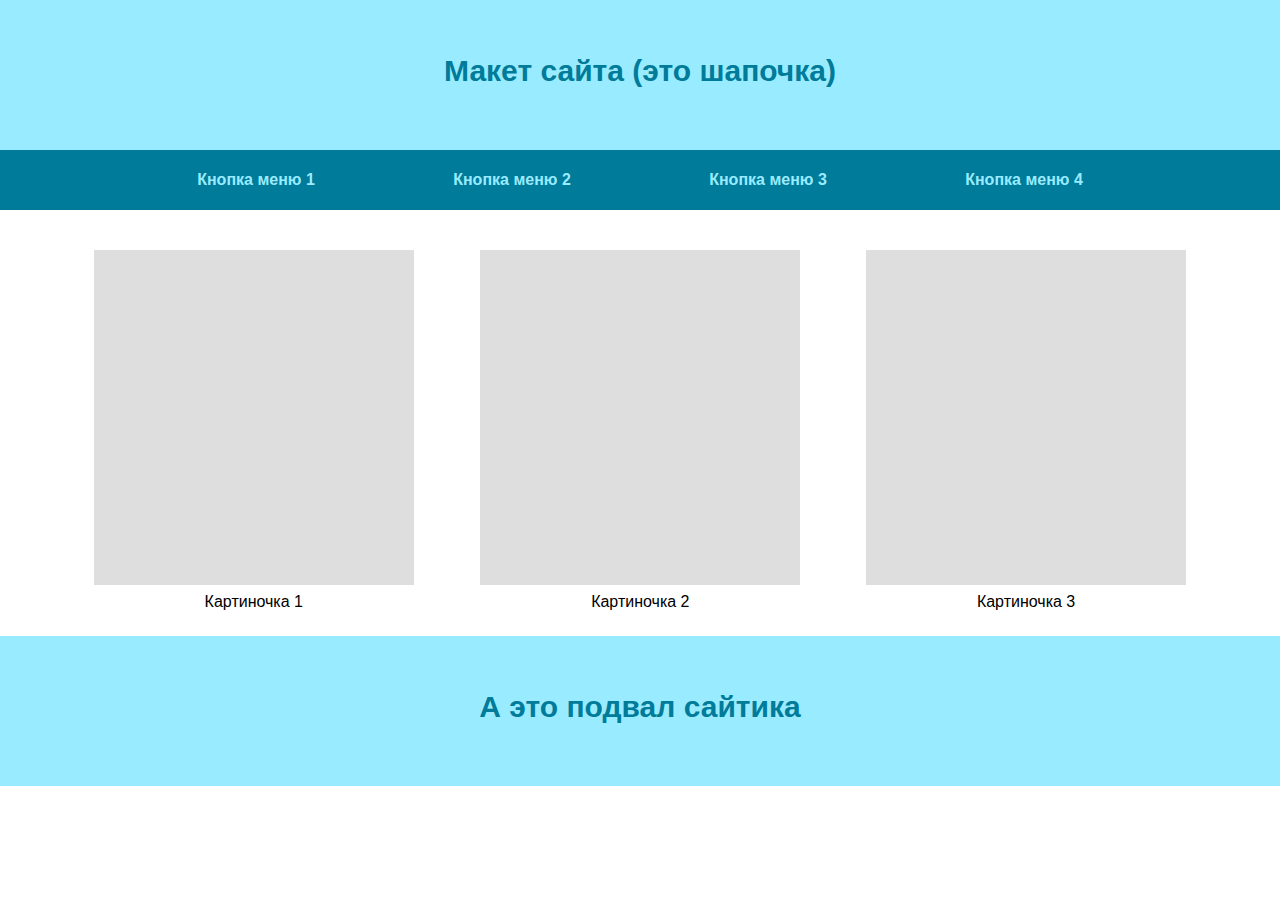
==== lr2/index.html @ 376eb373 "add lr2" ====
<!doctype html>
<html>
<head>
  <meta charset="utf-8">
  <meta name="viewport" content="initial-scale=1.0">
  <title>index</title>
  <link rel="stylesheet" href="css/standardize.css">
  <link rel="stylesheet" href="css/index-grid.css">
  <link rel="stylesheet" href="css/index.css">
</head>
<body class="body page-index clearfix">
  <div class="container container-1 clearfix">
    <p class="text text-1">Макет сайта (это шапочка)</p>
    <div class="element element-1"></div>
    <button class="_button _button-1">Кнопка меню 1</button>
    <button class="_button _button-2">Кнопка меню 2</button>
    <button class="_button _button-3">Кнопка меню 3</button>
    <button class="_button _button-4">Кнопка меню 4</button>
  </div>
  <div class="container container-2 clearfix">
    <div class="container container-3 clearfix">
      <div class="element element-2"></div>
      <p class="text text-2">Картиночка 1</p>
    </div>
    <div class="container container-4 clearfix">
      <div class="element element-3"></div>
      <p class="text text-3">Картиночка 2</p>
    </div>
    <div class="container container-5 clearfix">
      <div class="element element-4"></div>
      <p class="text text-4">Картиночка 3</p>
    </div>
  </div>
  <p class="text text-5">А это подвал сайтика</p>
</body>
</html>
---- lr2/css/standardize.css ----
/*! normalize.css v2.1.0 | MIT License | git.io/normalize */

/* ==========================================================================
   HTML5 display definitions
   ========================================================================== */

/**
 * Correct `block` display not defined in IE 8/9.
 */

article,
aside,
details,
figcaption,
figure,
footer,
header,
hgroup,
main,
nav,
section,
summary {
    display: block;
}

/**
 * Correct `inline-block` display not defined in IE 8/9.
 */

audio,
canvas,
video {
    display: inline-block;
}

/**
 * Prevent modern browsers from displaying `audio` without controls.
 * Remove excess height in iOS 5 devices.
 */

audio:not([controls]) {
    display: none;
    height: 0;
}

/**
 * Address styling not present in IE 8/9.
 */

[hidden] {
    display: none;
}

/* ==========================================================================
   Base
   ========================================================================== */

/**
 * 1. Set default font family to sans-serif.
 * 2. Prevent iOS text size adjust after orientation change, without disabling
 *    user zoom.
 * 3. Ensure that the HTML is always 100% height. This fixed body height issues in Chrome for example.
 */

html {
    font-family: sans-serif; /* 1 */
    -webkit-text-size-adjust: 100%; /* 2 */
    -ms-text-size-adjust: 100%; /* 2 */
    min-height: 100%;
}

/**
 * Remove default margin.
 */

body {
    margin: 0;
}

/* ==========================================================================
   Links
   ========================================================================== */

/**
 * Address `outline` inconsistency between Chrome and other browsers.
 */

a:focus {
    outline: thin dotted;
}

/**
 * Improve readability when focused and also mouse hovered in all browsers.
 */

a:active,
a:hover {
    outline: 0;
}

/* ==========================================================================
   Typography
   ========================================================================== */

/**
 * Address variable `h1` font-size and margin within `section` and `article`
 * contexts in Firefox 4+, Safari 5, and Chrome.
 */

h1 {
    font-size: 2em;
    margin: 0.67em 0;
}

/**
 * Address styling not present in IE 8/9, Safari 5, and Chrome.
 */

abbr[title] {
    border-bottom: 1px dotted;
}

/**
 * Address style set to `bolder` in Firefox 4+, Safari 5, and Chrome.
 */

b,
strong {
    font-weight: bold;
}

/**
 * Address styling not present in Safari 5 and Chrome.
 */

dfn {
    font-style: italic;
}

/**
 * Address differences between Firefox and other browsers.
 */

hr {
    -moz-box-sizing: content-box;
    box-sizing: content-box;
    height: 0;
}

/**
 * Address styling not present in IE 8/9.
 */

mark {
    background: #ff0;
    color: #000;
}

/**
 * Correct font family set oddly in Safari 5 and Chrome.
 */

code,
kbd,
pre,
samp {
    font-family: monospace, serif;
    font-size: 1em;
}

/**
 * Improve readability of pre-formatted text in all browsers.
 */

pre {
    white-space: pre-wrap;
}

/**
 * Set consistent quote types.
 */

q {
    quotes: "\201C" "\201D" "\2018" "\2019";
}

/**
 * Address inconsistent and variable font size in all browsers.
 */

small {
    font-size: 80%;
}

/**
 * Prevent `sub` and `sup` affecting `line-height` in all browsers.
 */

sub,
sup {
    font-size: 75%;
    line-height: 0;
    position: relative;
    vertical-align: baseline;
}

sup {
    top: -0.5em;
}

sub {
    bottom: -0.25em;
}

/* ==========================================================================
   Embedded content
   ========================================================================== */

/**
 * Remove border when inside `a` element in IE 8/9.
 */

img {
    border: 0;
}

/**
 * Correct overflow displayed oddly in IE 9.
 */

svg:not(:root) {
    overflow: hidden;
}

/* ==========================================================================
   Figures
   ========================================================================== */

/**
 * Address margin not present in IE 8/9 and Safari 5.
 */

figure {
    margin: 0;
}

/* ==========================================================================
   Forms
   ========================================================================== */

/**
 * Define consistent border, margin, and padding.
 */
fieldset {
    margin: 0 2px;
    padding: 0.35em 0.625em 0.75em;
}

/**
 * 1. Correct `color` not being inherited in IE 8/9.
 * 2. Remove padding so people aren't caught out if they zero out fieldsets.
 */

legend {
    border: 0; /* 1 */
    padding: 0; /* 2 */
}

/**
 * 1. Correct font family not being inherited in all browsers.
 * 2. Correct font size not being inherited in all browsers.
 * 3. Address margins set differently in Firefox 4+, Safari 5, and Chrome.
 */

button,
input,
select,
textarea {
    font-family: inherit; /* 1 */
    font-size: 100%; /* 2 */
    font-weight: inherit; /* 1 */
    margin: 0; /* 3 */
    padding: 0;
}

/**
 * Remove the default button background color that browsers set
 */

button {
    background: transparent;
}

/**
 * Address Firefox 4+ setting `line-height` on `input` using `!important` in
 * the UA stylesheet.
 */

button,
input {
    line-height: normal;
}

/**
 * Address inconsistent `text-transform` inheritance for `button` and `select`.
 * All other form control elements do not inherit `text-transform` values.
 * Correct `button` style inheritance in Chrome, Safari 5+, and IE 8+.
 * Correct `select` style inheritance in Firefox 4+ and Opera.
 */

button,
select {
    text-transform: none;
}

/**
 * Make sure selects don't get the default browser styles.
 */
select {
  -webkit-appearance: none;
}


/**
 * 1. Avoid the WebKit bug in Android 4.0.* where (2) destroys native `audio`
 *    and `video` controls.
 * 2. Correct inability to style clickable `input` types in iOS.
 * 3. Improve usability and consistency of cursor style between image-type
 *    `input` and others.
 */

button,
html input[type="button"], /* 1 */
input[type="reset"],
input[type="submit"] {
    -webkit-appearance: button; /* 2 */
    cursor: pointer; /* 3 */
}

/**
 * Re-set default cursor for disabled elements.
 */

button[disabled],
html input[disabled] {
    cursor: default;
}

/**
 * 1. Address box sizing set to `content-box` in IE 8/9.
 * 2. Remove excess padding in IE 8/9.
 */

input[type="checkbox"],
input[type="radio"] {
    box-sizing: border-box; /* 1 */
    padding: 0; /* 2 */
}

/**
 * 1. Address `appearance` set to `searchfield` in Safari 5 and Chrome.
 * 2. Address `box-sizing` set to `border-box` in Safari 5 and Chrome
 *    (include `-moz` to future-proof).
 */

input[type="search"] {
    -webkit-appearance: textfield; /* 1 */
    -moz-box-sizing: content-box;
    -webkit-box-sizing: content-box; /* 2 */
    box-sizing: content-box;
}

/**
 * Remove inner padding and search cancel button in Safari 5 and Chrome
 * on OS X.
 */

input[type="search"]::-webkit-search-cancel-button,
input[type="search"]::-webkit-search-decoration {
    -webkit-appearance: none;
}

/**
 * Remove inner padding and border in Firefox 4+.
 */

button::-moz-focus-inner,
input::-moz-focus-inner {
    border: 0;
    padding: 0;
}

/**
 * 1. Remove default vertical scrollbar in IE 8/9.
 * 2. Improve readability and alignment in all browsers.
 * 3. Disable resizing by default.
 */

textarea {
    overflow: auto; /* 1 */
    vertical-align: top; /* 2 */
    resize: none; /* 3 */
}

/* ==========================================================================
   Tables
   ========================================================================== */

/**
 * Remove most spacing between table cells.
 */

table {
    border-collapse: collapse;
    border-spacing: 0;
}



html, body, div, span, applet, object, iframe,
h1, h2, h3, h4, h5, h6, p, blockquote, pre,
a, abbr, acronym, address, big, cite, code,
del, dfn, em, font, img, ins, kbd, q, s, samp,
small, strike, strong, sub, sup, tt, var,
dl, dt, dd, ol, ul, li,
fieldset, form, label, legend,
table, caption, tbody, tfoot, thead, tr, th, td {
  margin: 0;
  padding: 0;
  border: 0;
  outline: 0;
  font-weight: inherit;
  font-style: inherit;
  font-size: 100%;
  font-family: inherit;
  vertical-align: baseline;
}
/* remember to define focus styles! */
:focus {
  outline: 0;
}
body {
  line-height: 1;
  color: black;
  background: white;
}
ol, ul, li {
  list-style: none;
}
/* tables still need 'cellspacing="0"' in the markup */
table {
  border-collapse: separate;
  border-spacing: 0;
}
caption, th, td {
  text-align: left;
  font-weight: normal;
}
blockquote:before, blockquote:after,
q:before, q:after {
  content: "";
}
blockquote, q {
  quotes: "" "";
}
a,
a:hover,
a:visited {
  text-decoration: none;
}
button,
input,
fieldset,
textarea,
select {
  font-size: inherit;
  color: inherit;
  border: none;
  border-radius: 0;
}
img {
  width: 100%;
  height: auto;
}
.clearfix:before, .clearfix:after { content: ""; display: table; }
.clearfix:after { clear: both; }
.clearfix { *zoom: 1; }

* {
  -moz-box-sizing: border-box;
  box-sizing: border-box;
}
---- lr2/css/index-grid.css ----
.fluid-span-1 {
  width: 6.5%;
}

.fluid-span-2 {
  width: 15%;
}

.fluid-span-3 {
  width: 23.5%;
}

.fluid-span-4 {
  width: 32%;
}

.fluid-span-5 {
  width: 40.5%;
}

.fluid-span-6 {
  width: 49%;
}

.fluid-span-7 {
  width: 57.5%;
}

.fluid-span-8 {
  width: 66%;
}

.fluid-span-9 {
  width: 74.5%;
}

.fluid-span-10 {
  width: 83%;
}

.fluid-span-11 {
  width: 91.5%;
}

.fluid-span-12 {
  width: 100%;
}

.fluid-offset-1 {
  margin-left: 8.5%;
}

.fluid-offset-2 {
  margin-left: 17%;
}

.fluid-offset-3 {
  margin-left: 25.5%;
}

.fluid-offset-4 {
  margin-left: 34%;
}

.fluid-offset-5 {
  margin-left: 42.5%;
}

.fluid-offset-6 {
  margin-left: 51%;
}

.fluid-offset-7 {
  margin-left: 59.5%;
}

.fluid-offset-8 {
  margin-left: 68%;
}

.fluid-offset-9 {
  margin-left: 76.5%;
}

.fluid-offset-10 {
  margin-left: 85%;
}

.fluid-offset-11 {
  margin-left: 93.5%;
}
---- lr2/css/index.css ----
body {
  background-color: rgb(255, 255, 255);
  font: 700 1em/1.38 Helvetica;
  color: rgb(0, 0, 0);
}

.container {
  float: left;
}

.container .container {
  width: 25.1046025104%;
}

.element {
  float: left;
  width: 100%;
}

.text {
  float: left;
  width: 100%;
  text-align: center;
}

._button {
  display: block;
  position: relative;
  width: 20%;
  height: 60px;
  margin-top: -60px;
  background-color: rgb(0, 123, 153);
  font-size: 1em;
  text-align: center;
  color: rgb(153, 235, 255);
}

._button:hover {
  background-color: rgb(0, 82, 153);
  color: rgb(153, 235, 255);
}

._button:active {
  border: 3px solid rgb(153, 235, 255);
}

.container-1 {
  width: 100%;
  height: 210px;
}

.container-2 {
  clear: both;
  width: 99.5833333333%;
  height: 426px;
}

.container-3 {
  height: 374px;
  margin: 34px 0 0 7.35879%;
}

.container-4 {
  height: 369px;
  margin: 39px 0 0 5.21967%;
}

.container-5 {
  height: 367px;
  margin: 41px 0 0 5.16083%;
}

.element-1 {
  position: relative;
  clear: both;
  z-index: 12;
  height: 60px;
  background-color: rgb(0, 123, 153);
}

.element-2 {
  height: 335px;
  margin: 6px 0 0 -0.04688%;
  background-color: rgb(222, 222, 222);
}

.element-3 {
  height: 335px;
  margin: 1px 0 0 -0.0677100001%;
  background-color: rgb(222, 222, 222);
}

.element-4 {
  height: 335px;
  margin: -1px 0 0 -0.10938%;
  background-color: rgb(222, 222, 222);
}

.text-1 {
  min-height: 150px;
  padding-top: 50px;
  padding-bottom: 50px;
  background-color: rgb(153, 235, 255);
  font-size: 1.875em;
  color: rgb(0, 123, 153);
}

.text-2,
.text-3,
.text-4 {
  clear: both;
  margin-top: 1px;
  padding: 5px;
  font-size: 1em;
  font-weight: 400;
  color: rgb(0, 0, 0);
}

.text-5 {
  clear: both;
  min-height: 150px;
  padding: 50px;
  background-color: rgb(153, 235, 255);
  font-size: 1.875em;
  color: rgb(0, 123, 153);
}

.container ._button-1 {
  float: left;
  clear: both;
  z-index: 13;
  margin-left: 10%;
}

.container ._button-2 {
  float: left;
  z-index: 14;
  margin-left: 30%;
}

.container ._button-3 {
  float: right;
  z-index: 15;
  margin-right: 30%;
}

.container ._button-4 {
  float: right;
  clear: both;
  z-index: 16;
  margin-right: 10%;
}

@media(max-width: 800px) {
  .container {
    float: none;
    margin-right: auto;
    margin-left: auto;
  }

  .container .container {
    float: none;
    width: 60%;
    height: auto;
    margin-top: 30px;
    margin-right: auto;
    margin-left: auto;
  }

  .container ._button {
    position: relative;
  }

  .container .element-1 {
    position: relative;
    z-index: 12;
  }

  .container .element-3 {
    height: 300px;
    margin-left: -0.06185%;
  }

  .container .element-2,
  .container .element-4 {
    height: 300px;
    margin-top: 0;
    margin-left: 0;
  }

  .container .text-2 {
    margin-top: 7px;
  }

  .container .text-4 {
    margin-top: 0;
  }

  .container-2 {
    clear: none;
    width: 100%;
    height: 1124px;
  }

  .text-5 {
    float: none;
    clear: none;
    margin-right: auto;
    margin-left: auto;
  }

  .container ._button-1 {
    z-index: 13;
    margin-left: 5%;
  }

  .container ._button-2 {
    z-index: 14;
    margin-left: 28%;
  }

  .container ._button-3 {
    z-index: 15;
    margin-right: 28%;
  }

  .container ._button-4 {
    z-index: 16;
    margin-right: 5%;
  }
}

@media(max-width: 400px) {
  body {
    font-size: 1em;
  }

  .container .container {
    width: 85%;
  }

  .container ._button {
    position: relative;
    font-size: 0.875em;
  }

  .container .element-1 {
    position: relative;
    z-index: 12;
  }

  .container .element-2,
  .container .element-3,
  .container .element-4 {
    height: 200px;
  }

  .container .text-1 {
    min-height: 100px;
    font-size: 1.5em;
  }

  .container-1 {
    min-width: 300px;
    height: 192px;
  }

  .container-2 {
    min-width: 300px;
    height: 816px;
  }

  .text-5 {
    min-width: 300px;
    min-height: 100px;
    margin-top: 10px;
    font-size: 1.5em;
  }

  .container ._button-1 {
    z-index: 13;
    margin-left: 0;
  }

  .container ._button-2 {
    z-index: 14;
    margin-left: 27%;
  }

  .container ._button-3 {
    z-index: 15;
    margin-right: 27%;
  }

  .container ._button-4 {
    z-index: 16;
    margin-right: 0;
  }
}
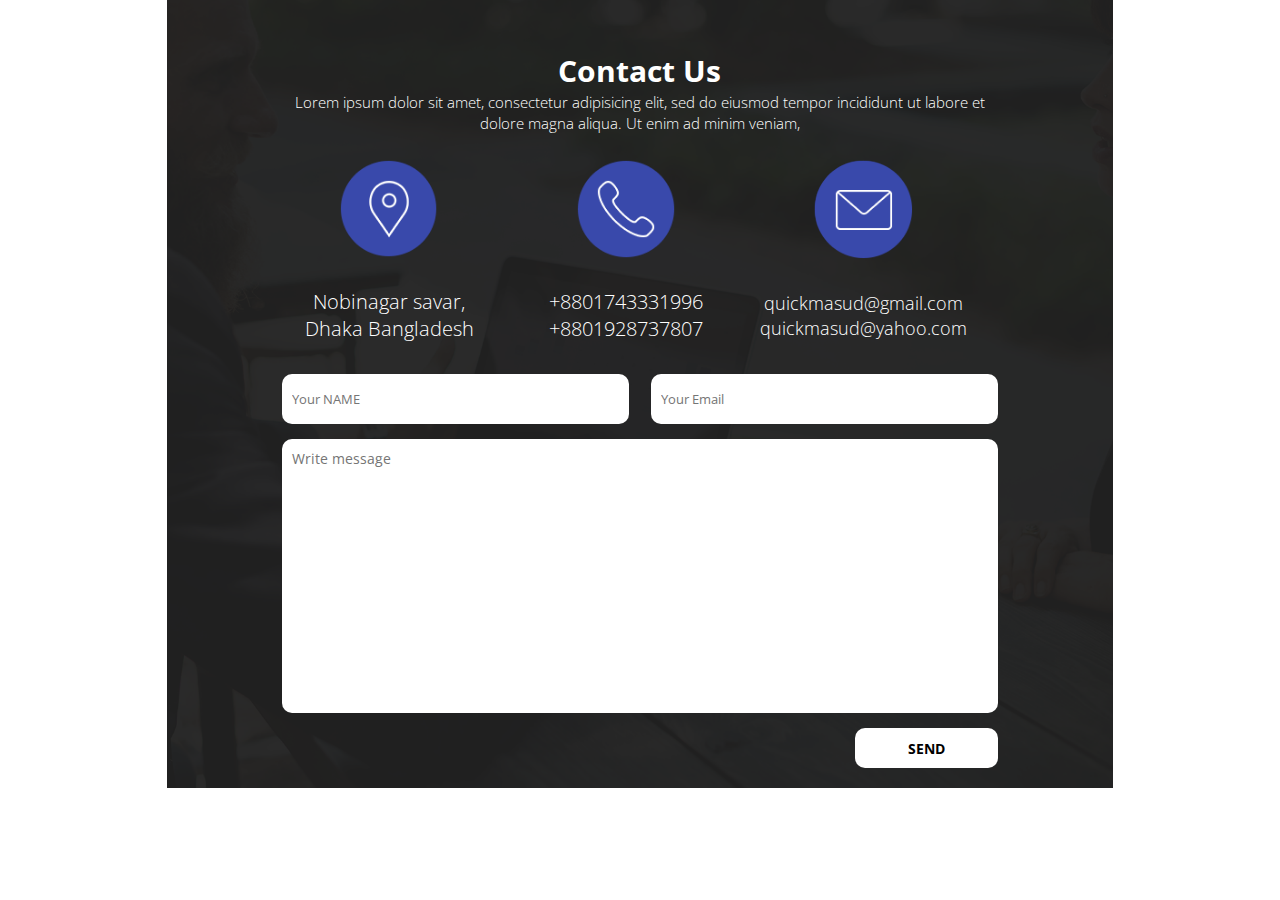
==== commit b44ee434: "update lr2 and index-page" ====
--- a/lr2/index.html
+++ b/lr2/index.html
@@ -4,33 +4,40 @@
   <meta charset="utf-8">
   <meta name="viewport" content="initial-scale=1.0">
   <title>index</title>
+  <link href="http://fonts.googleapis.com/css?family=Open+Sans:700,300,400" rel="stylesheet" type="text/css">
   <link rel="stylesheet" href="css/standardize.css">
   <link rel="stylesheet" href="css/index-grid.css">
   <link rel="stylesheet" href="css/index.css">
 </head>
 <body class="body page-index clearfix">
   <div class="container container-1 clearfix">
-    <p class="text text-1">Макет сайта (это шапочка)</p>
-    <div class="element element-1"></div>
-    <button class="_button _button-1">Кнопка меню 1</button>
-    <button class="_button _button-2">Кнопка меню 2</button>
-    <button class="_button _button-3">Кнопка меню 3</button>
-    <button class="_button _button-4">Кнопка меню 4</button>
-  </div>
-  <div class="container container-2 clearfix">
-    <div class="container container-3 clearfix">
-      <div class="element element-2"></div>
-      <p class="text text-2">Картиночка 1</p>
-    </div>
-    <div class="container container-4 clearfix">
-      <div class="element element-3"></div>
-      <p class="text text-3">Картиночка 2</p>
-    </div>
-    <div class="container container-5 clearfix">
-      <div class="element element-4"></div>
-      <p class="text text-4">Картиночка 3</p>
+    <div class="container container-2 clearfix">
+      <p class="text text-1">Contact Us</p>
+      <p class="text text-2">Lorem ipsum dolor sit amet, consectetur adipisicing elit, sed do eiusmod tempor incididunt ut labore et dolore magna aliqua. Ut enim ad minim veniam,</p>
+      <div class="container container-3 clearfix">
+        <div class="container container-4 clearfix">
+          <div class="element element-1"></div>
+          <p class="text text-3">Nobinagar savar,<br>Dhaka Bangladesh</p>
+        </div>
+        <div class="container container-5 clearfix">
+          <div class="element element-2"></div>
+          <p class="text text-4">+8801743331996<br>+8801928737807</p>
+        </div>
+        <div class="container container-6 clearfix">
+          <div class="element element-3"></div>
+          <p class="text text-5">quickmasud@gmail.com
+quickmasud@yahoo.com</p>
+        </div>
+      </div>
+      <div class="container container-7 clearfix">
+        <input class="_input _input-1" name="name" placeholder="Your NAME" type="text">
+        <input class="_input _input-2" name="email" placeholder="Your Email" type="text">
+      </div>
+      <textarea class="_textarea" placeholder="Write message"></textarea>
+      <div class="container container-8 clearfix">
+        <button class="_button">SEND</button>
+      </div>
     </div>
   </div>
-  <p class="text text-5">А это подвал сайтика</p>
 </body>
 </html>--- a/lr2/css/index.css
+++ b/lr2/css/index.css
@@ -1,299 +1,470 @@
 body {
   background-color: rgb(255, 255, 255);
-  font: 700 1em/1.38 Helvetica;
-  color: rgb(0, 0, 0);
-}
-
-.container {
-  float: left;
-}
-
-.container .container {
-  width: 25.1046025104%;
+  font: 300 0.938em/1.38 'Open Sans';
+  color: rgb(255, 255, 255);
 }
 
 .element {
-  float: left;
+  width: 100px;
+  height: 100px;
+  margin: 25px auto 0;
+  background-color: rgba(222, 222, 222, 0);
+}
+
+.text {
   width: 100%;
-}
-
-.text {
-  float: left;
-  width: 100%;
+  margin-right: auto;
+  margin-left: auto;
   text-align: center;
+  color: rgb(255, 255, 255);
 }
 
 ._button {
   display: block;
+  float: right;
+  width: 20%;
+  height: 40px;
+  margin-top: 15px;
+  border-radius: 10px;
+  background-color: rgb(255, 255, 255);
+  font-size: 0.933em;
+  font-weight: 700;
+  text-align: center;
+  color: rgb(0, 0, 0);
+}
+
+._input {
+  display: block;
+  float: left;
+  width: 48.5119047619%;
+  height: 50px;
+  margin-top: 11px;
+  padding: 0 10px;
+  border-radius: 10px;
+  background-color: rgb(255, 255, 255);
+  font-size: 0.867em;
+  font-weight: 400;
+  color: rgb(0, 0, 0);
+}
+
+._textarea {
+  display: block;
+  width: 100%;
+  height: 274px;
+  margin: 0 auto;
+  padding: 10px;
+  border-radius: 10px;
+  background-color: rgb(255, 255, 255);
+  font-size: 0.933em;
+  font-weight: 400;
+  color: rgb(0, 0, 0);
+  resize: none;
+}
+
+.container-1 {
+  float: left;
+  width: 80%;
+  min-height: 600px;
+  margin-left: 10%;
+  background-image: url('../images/background.png');
+  background-repeat: no-repeat;
+  background-size: auto 120%;
+  background-position: center center;
+}
+
+.container-2 {
+  float: left;
+  width: 70%;
+  margin-left: 15%;
+  padding-bottom: 10px;
+}
+
+.container-3 {
+  width: 100%;
+  margin: 0 auto;
+}
+
+.container-4 {
   position: relative;
-  width: 20%;
-  height: 60px;
-  margin-top: -60px;
-  background-color: rgb(0, 123, 153);
+  float: left;
+  width: 30.0595238095%;
+  padding-bottom: 20px;
+}
+
+.container-5,
+.container-6 {
+  float: left;
+  width: 30.0595238095%;
+  margin-left: 2.9971199999%;
+  padding-bottom: 20px;
+}
+
+.container-7 {
+  width: 100%;
+  margin: 0 auto;
+  padding-bottom: 15px;
+}
+
+.container-8 {
+  width: 100%;
+  margin: 0 auto;
+  padding-bottom: 10px;
+}
+
+.element-1 {
+  background-image: url('../images/adress.png');
+  background-repeat: no-repeat;
+  background-size: cover;
+  background-position: center center;
+}
+
+.element-2 {
+  background-image: url('../images/phone.png');
+  background-repeat: no-repeat;
+  background-size: cover;
+  background-position: center center;
+}
+
+.element-3 {
+  background-image: url('../images/email.png'), url('../images/adress.png');
+  background-repeat: no-repeat, no-repeat;
+  background-size: cover, cover;
+  background-position: center center, center center;
+  background-attachment: scroll, scroll;
+}
+
+.text-1 {
+  margin-top: 50px;
+  font-size: 2em;
+  font-weight: 700;
+}
+
+.text-2 {
+  margin-top: 1px;
   font-size: 1em;
-  text-align: center;
-  color: rgb(153, 235, 255);
-}
-
-._button:hover {
-  background-color: rgb(0, 82, 153);
-  color: rgb(153, 235, 255);
-}
-
-._button:active {
-  border: 3px solid rgb(153, 235, 255);
-}
-
-.container-1 {
-  width: 100%;
-  height: 210px;
-}
-
-.container-2 {
-  clear: both;
-  width: 99.5833333333%;
-  height: 426px;
-}
-
-.container-3 {
-  height: 374px;
-  margin: 34px 0 0 7.35879%;
-}
-
-.container-4 {
-  height: 369px;
-  margin: 39px 0 0 5.21967%;
-}
-
-.container-5 {
-  height: 367px;
-  margin: 41px 0 0 5.16083%;
-}
-
-.element-1 {
-  position: relative;
-  clear: both;
-  z-index: 12;
-  height: 60px;
-  background-color: rgb(0, 123, 153);
-}
-
-.element-2 {
-  height: 335px;
-  margin: 6px 0 0 -0.04688%;
-  background-color: rgb(222, 222, 222);
-}
-
-.element-3 {
-  height: 335px;
-  margin: 1px 0 0 -0.0677100001%;
-  background-color: rgb(222, 222, 222);
-}
-
-.element-4 {
-  height: 335px;
-  margin: -1px 0 0 -0.10938%;
-  background-color: rgb(222, 222, 222);
-}
-
-.text-1 {
-  min-height: 150px;
-  padding-top: 50px;
-  padding-bottom: 50px;
-  background-color: rgb(153, 235, 255);
-  font-size: 1.875em;
-  color: rgb(0, 123, 153);
-}
-
-.text-2,
+}
+
 .text-3,
 .text-4 {
-  clear: both;
-  margin-top: 1px;
-  padding: 5px;
-  font-size: 1em;
-  font-weight: 400;
-  color: rgb(0, 0, 0);
+  margin-top: 29px;
+  font-size: 1.333em;
 }
 
 .text-5 {
-  clear: both;
-  min-height: 150px;
-  padding: 50px;
-  background-color: rgb(153, 235, 255);
-  font-size: 1.875em;
-  color: rgb(0, 123, 153);
-}
-
-.container ._button-1 {
-  float: left;
-  clear: both;
-  z-index: 13;
-  margin-left: 10%;
-}
-
-.container ._button-2 {
-  float: left;
-  z-index: 14;
-  margin-left: 30%;
-}
-
-.container ._button-3 {
-  float: right;
-  z-index: 15;
-  margin-right: 30%;
-}
-
-.container ._button-4 {
-  float: right;
-  clear: both;
-  z-index: 16;
-  margin-right: 10%;
-}
-
-@media(max-width: 800px) {
-  .container {
+  margin-top: 32px;
+  font-size: 1.2em;
+}
+
+.container ._input-2 {
+  margin-left: 2.9738699999%;
+}
+
+.text span {
+  border-top-width: 0;
+  border-right-width: 0;
+  border-bottom-width: 0;
+  border-left-width: 0;
+  border-color: transparent;
+  border-style: none;
+  border-top-left-radius: 0;
+  border-top-right-radius: 0;
+  border-bottom-right-radius: 0;
+  border-bottom-left-radius: 0;
+  background-color: transparent;
+  font-family: inherit;
+  font-style: inherit;
+  font-size: inherit;
+  font-weight: inherit;
+  text-transform: inherit;
+  text-decoration: inherit;
+  letter-spacing: inherit;
+  word-spacing: inherit;
+  color: inherit;
+  opacity: 1;
+  word-break: normal;
+  word-wrap: normal;
+  white-space: normal;
+}
+
+@media(max-width: 1024px) {
+  body {
+    font-size: 0.813em;
+  }
+
+  .container ._button {
+    font-size: 1.077em;
+  }
+
+  .container ._input {
+    font-size: 1em;
+  }
+
+  .container ._textarea {
+    font-size: 1.077em;
+  }
+
+  .container .container-2 {
+    margin-left: 14.99962%;
+  }
+
+  .container .container-5,
+  .container .container-6 {
+    margin-left: 2.99191%;
+  }
+
+  .container .text-1 {
+    font-size: 2.154em;
+  }
+
+  .container .text-2 {
+    font-size: 13px;
+  }
+
+  .container .text-3,
+  .container .text-4 {
+    font-size: 1.385em;
+  }
+
+  .container .text-5 {
+    font-size: 1.231em;
+  }
+
+  .container-1 {
+    margin-left: 9.99756%;
+  }
+
+  .container ._input-2 {
+    margin-left: 2.97011%;
+  }
+}
+
+@media(max-width: 910px) {
+  .container .element {
+    width: 90px;
+    height: 90px;
+  }
+
+  .container ._input {
+    height: 45px;
+    font-size: 0.923em;
+  }
+
+  .container ._textarea {
+    height: 250px;
+    font-size: 1em;
+  }
+
+  .container .container-2 {
+    margin-left: 14.99828%;
+  }
+
+  .container .container-5,
+  .container .container-6 {
+    margin-left: 2.9925799999%;
+  }
+
+  .container .text-3,
+  .container .text-4 {
+    font-size: 1.231em;
+  }
+
+  .container .text-5 {
+    font-size: 1.077em;
+  }
+
+  .container-1 {
+    margin-left: 9.99828%;
+  }
+
+  .container ._input-2 {
+    margin-left: 2.97112%;
+  }
+}
+
+@media(max-width: 750px) {
+  body {
+    font-size: 0.75em;
+  }
+
+  .container .element {
+    float: left;
+    width: 80px;
+    height: 80px;
+    margin-top: 15px;
+    margin-right: 0;
+  }
+
+  .container ._button {
+    height: 30px;
+    font-size: 1em;
+  }
+
+  .container ._input {
+    width: 38%;
+    height: 40px;
+    margin-top: 10px;
+    font-size: 1em;
+  }
+
+  .container ._textarea {
+    width: 80%;
+    height: 200px;
+    font-size: 12px;
+  }
+
+  .container .container-2 {
     float: none;
+    width: 100%;
     margin-right: auto;
     margin-left: auto;
   }
 
-  .container .container {
+  .container .container-4 {
     float: none;
-    width: 60%;
-    height: auto;
-    margin-top: 30px;
+    width: 70%;
     margin-right: auto;
     margin-left: auto;
-  }
-
-  .container ._button {
-    position: relative;
-  }
-
-  .container .element-1 {
-    position: relative;
-    z-index: 12;
-  }
-
-  .container .element-3 {
-    height: 300px;
-    margin-left: -0.06185%;
-  }
-
-  .container .element-2,
-  .container .element-4 {
-    height: 300px;
-    margin-top: 0;
-    margin-left: 0;
-  }
-
-  .container .text-2 {
-    margin-top: 7px;
-  }
-
-  .container .text-4 {
-    margin-top: 0;
-  }
-
-  .container-2 {
-    clear: none;
-    width: 100%;
-    height: 1124px;
-  }
-
-  .text-5 {
+    padding-top: 2px;
+    padding-right: 2px;
+    padding-left: 2px;
+  }
+
+  .container .container-5,
+  .container .container-6 {
     float: none;
-    clear: none;
+    width: 70%;
     margin-right: auto;
     margin-left: auto;
   }
 
-  .container ._button-1 {
-    z-index: 13;
-    margin-left: 5%;
-  }
-
-  .container ._button-2 {
-    z-index: 14;
-    margin-left: 28%;
-  }
-
-  .container ._button-3 {
-    z-index: 15;
-    margin-right: 28%;
-  }
-
-  .container ._button-4 {
-    z-index: 16;
-    margin-right: 5%;
-  }
-}
-
-@media(max-width: 400px) {
+  .container .container-8 {
+    width: 80%;
+  }
+
+  .container .element-1 {
+    margin-left: 9.99517%;
+  }
+
+  .container .element-2,
+  .container .element-3 {
+    margin-left: 9.99283%;
+  }
+
+  .container .text-1 {
+    margin-top: 40px;
+    font-size: 2.167em;
+  }
+
+  .container .text-2 {
+    width: 80%;
+    margin-top: 0;
+    font-size: 12px;
+  }
+
+  .container .text-3 {
+    float: right;
+    width: 50%;
+    margin-top: 30px;
+    margin-right: 9.99517%;
+    margin-left: 0;
+    font-size: 1.333em;
+  }
+
+  .container .text-4 {
+    float: right;
+    width: 50%;
+    margin-top: 30px;
+    margin-right: 9.99283%;
+    margin-left: 0;
+    font-size: 1.333em;
+  }
+
+  .container .text-5 {
+    float: right;
+    width: 50%;
+    margin-top: 30px;
+    margin-right: 9.99283%;
+    margin-left: 0;
+    font-size: 1.25em;
+  }
+
+  .container-1 {
+    margin-left: 10%;
+    background-attachment: fixed;
+  }
+
+  .container ._input-1 {
+    margin-left: 10%;
+  }
+
+  .container ._input-2 {
+    float: right;
+    margin-right: 10%;
+    margin-left: 0;
+  }
+}
+
+@media(max-width: 510px) {
   body {
-    font-size: 1em;
-  }
-
-  .container .container {
-    width: 85%;
+    font-size: 0.563em;
+  }
+
+  .container .element {
+    width: 60px;
+    height: 60px;
   }
 
   .container ._button {
-    position: relative;
-    font-size: 0.875em;
+    height: 25px;
+    font-size: 1.111em;
+  }
+
+  .container ._input {
+    float: none;
+    width: 80%;
+    height: 30px;
+    margin-right: auto;
+    margin-left: auto;
+    font-size: 1.111em;
+  }
+
+  .container ._textarea {
+    height: 150px;
+    font-size: 1.111em;
   }
 
   .container .element-1 {
-    position: relative;
-    z-index: 12;
-  }
-
-  .container .element-2,
-  .container .element-3,
-  .container .element-4 {
-    height: 200px;
+    margin-left: 9.98641%;
+  }
+
+  .container .element-2 {
+    margin-left: 10%;
+  }
+
+  .container .element-3 {
+    margin-left: 9.98884%;
   }
 
   .container .text-1 {
-    min-height: 100px;
-    font-size: 1.5em;
-  }
-
-  .container-1 {
-    min-width: 300px;
-    height: 192px;
-  }
-
-  .container-2 {
-    min-width: 300px;
-    height: 816px;
-  }
-
-  .text-5 {
-    min-width: 300px;
-    min-height: 100px;
-    margin-top: 10px;
-    font-size: 1.5em;
-  }
-
-  .container ._button-1 {
-    z-index: 13;
-    margin-left: 0;
-  }
-
-  .container ._button-2 {
-    z-index: 14;
-    margin-left: 27%;
-  }
-
-  .container ._button-3 {
-    z-index: 15;
-    margin-right: 27%;
-  }
-
-  .container ._button-4 {
-    z-index: 16;
-    margin-right: 0;
+    font-size: 2.222em;
+  }
+
+  .container .text-2 {
+    font-size: 9px;
+  }
+
+  .container .text-3 {
+    margin-right: 9.98641%;
+    font-size: 12px;
+  }
+
+  .container .text-4 {
+    margin-right: 10%;
+    font-size: 12px;
+  }
+
+  .container .text-5 {
+    margin-right: 9.98884%;
+    font-size: 1.222em;
   }
 }